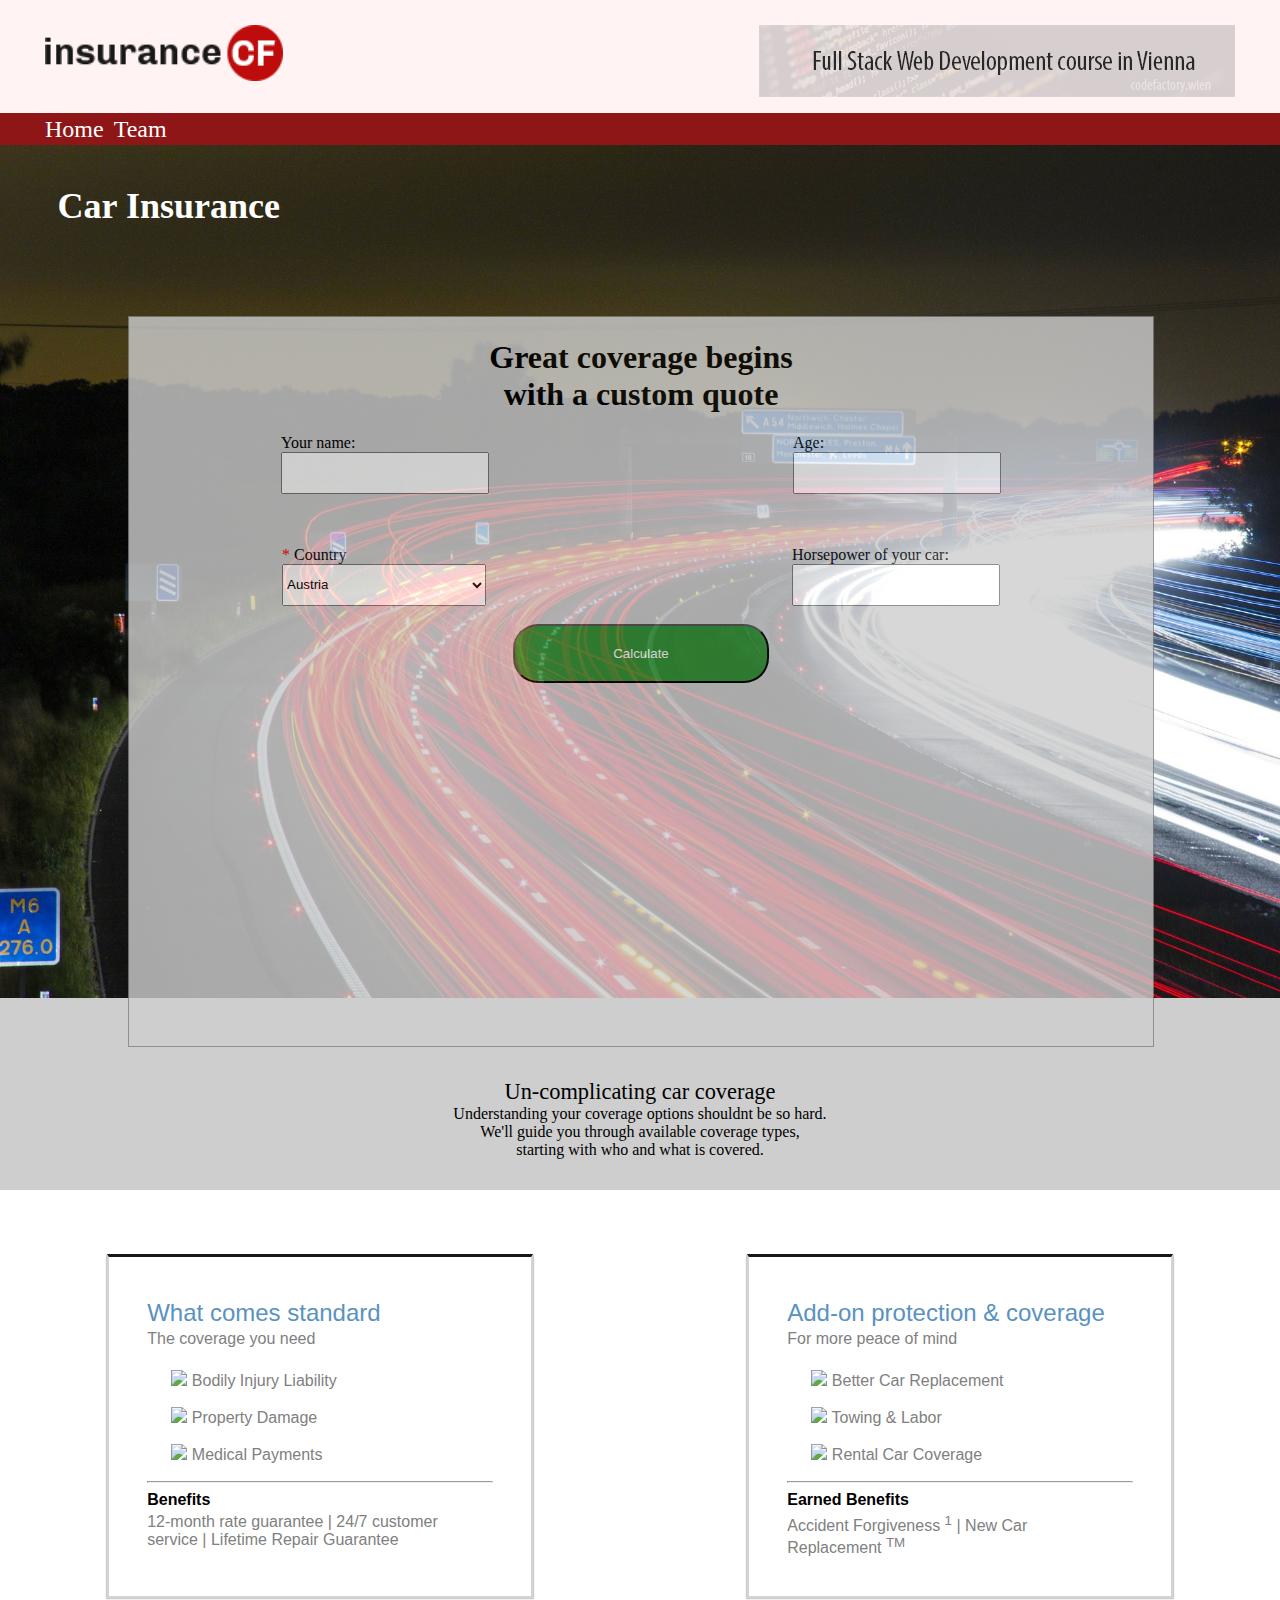
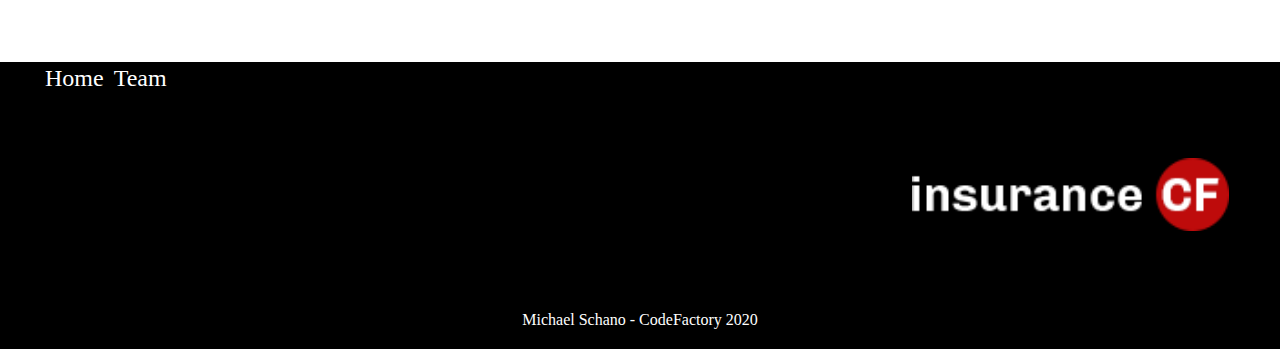
==== index.html @ 53cb2f9f "oh boy, im done" ====
<!DOCTYPE html>
<html lang="en">
<head>
	<meta charset="UTF-8">
	<meta name="viewport" content="width=device-width, initial-scale=1.0">
	<link rel="stylesheet" type="text/css" href="CSS\style.css">
	<title>Car Insurance</title>
</head>
<body>
	<div class="Container">
		<header>	
			<div id="withlogo">
				<img id="insuranceCF" src="Images\logo.png" alt="CodeFactory">
				<img class="mobilehide" src="Images\banner-1.png" alt="Full Stack Web Developer">
			</div>
			<nav>
				<ul>
					<li><a href="index.html" title="Home">Home</a></li>
					<li><a href="team.html" title="Team">Team</a></li>
				</ul>
			</nav>
		</header>
		<div id="traffic">
			<div id="positioning">
				<img id="light" src="Images\traffic-332857_1920.jpg">
				<div id="schweden">
					<h2>Car Insurance</h2>
				</div>	
				<div id="greyarea">
					<h1 align="center">Great coverage begins <br> with a custom quote</h1>
					<div id="boxcontent">
						<div id="contentrow1">
							<div>
								<label>Your name:</label><br>
								<input type="text" id="ownerName"><br>
							</div>
							<div>
								<label>Age:</label><br>
								<input type="number" id="carAge">
							</div>
						</div>
						<div id="contentrow2">
							<div>
								<span style="color: red !important; display: inline; float: none;">*</span>
								<label for="country">Country</label><br>
								<select id="country" name="country">
									<option value="100">Austria</option>
									<option value="150">Hungary</option>
									<option value="180">Greece</option>
								</select>
							</div>
							<div>
								<label>Horsepower of your car:</label><br>
								<input type="number" id="horsePower">
							</div>
						</div>
					</div><br>
					<div id="calculate">
						<button id="calculateButton" onclick="calculateInsurancePerCountry()">Calculate</button>
						<h1 id="result"></h1>
					</div>
				</div>
			</div>
			<div id="greyboxtext">
				<p><p id="toprow">Un-complicating car coverage</p>Understanding your coverage options shouldnt be so hard.<br> We'll guide 
					you through available coverage types,<br>starting with who and what is covered.</p>
			</div>
		</div>
		<div id="Boxarea">
			<div class="Boxes">
				<p class="H3">What comes standard <br></p>
				<p>The coverage you need</p><br>
				<p class="Boxtext"><span><img src="Images\Tick.png"></span> Bodily Injury Liability</p>
				<p class="Boxtext"><span><img src="Images\Tick.png"></span> Property Damage</p>
				<p class="Boxtext"><span><img src="Images\Tick.png"></span> Medical Payments</p>
				<hr>
				<p class="P3"><b>Benefits</b> <br></p>
				<p>12-month rate guarantee | 24/7 customer <br>
					service | Lifetime Repair Guarantee</p>
			</div>
			<div class="Boxes">
				<p class="H3">Add-on protection & coverage</p>
				<p>For more peace of mind</p>
				<br>
				<p class="Boxtext"><span><img src="Images\Tick.png"></span> Better Car Replacement</p>
				<p class="Boxtext"><span><img src="Images\Tick.png"></span> Towing & Labor</p>
				<p class="Boxtext"><span><img src="Images\Tick.png"></span> Rental Car Coverage</p>
				<hr>
				<p class="P3"><b>Earned Benefits</b><br></p>
				<p>Accident Forgiveness <sup>1</sup> | New Car <br>
					Replacement <sup>TM</sup></p>	
				</div>	
			</div>
			<footer>
				<div id="footer">
					<nav id="nav1">
						<ul>
							<li><a href="index.html" title="Home">Home</a></li>
							<li><a href="team.html" title="Team">Team</a></li>
						</ul>
					</nav>
					<div id="logo5" align="right">
						<img class="mobilehide2" src="Images\logo-inv.png" alt="CodeFactory">
					</div>
					<p class="name">
						Michael Schano - CodeFactory 2020
					</p>
				</div>
			</footer>
		</div>
		<script type="text/javascript" src="Javascript\scripts.js"></script> 
	</body>
	</html>
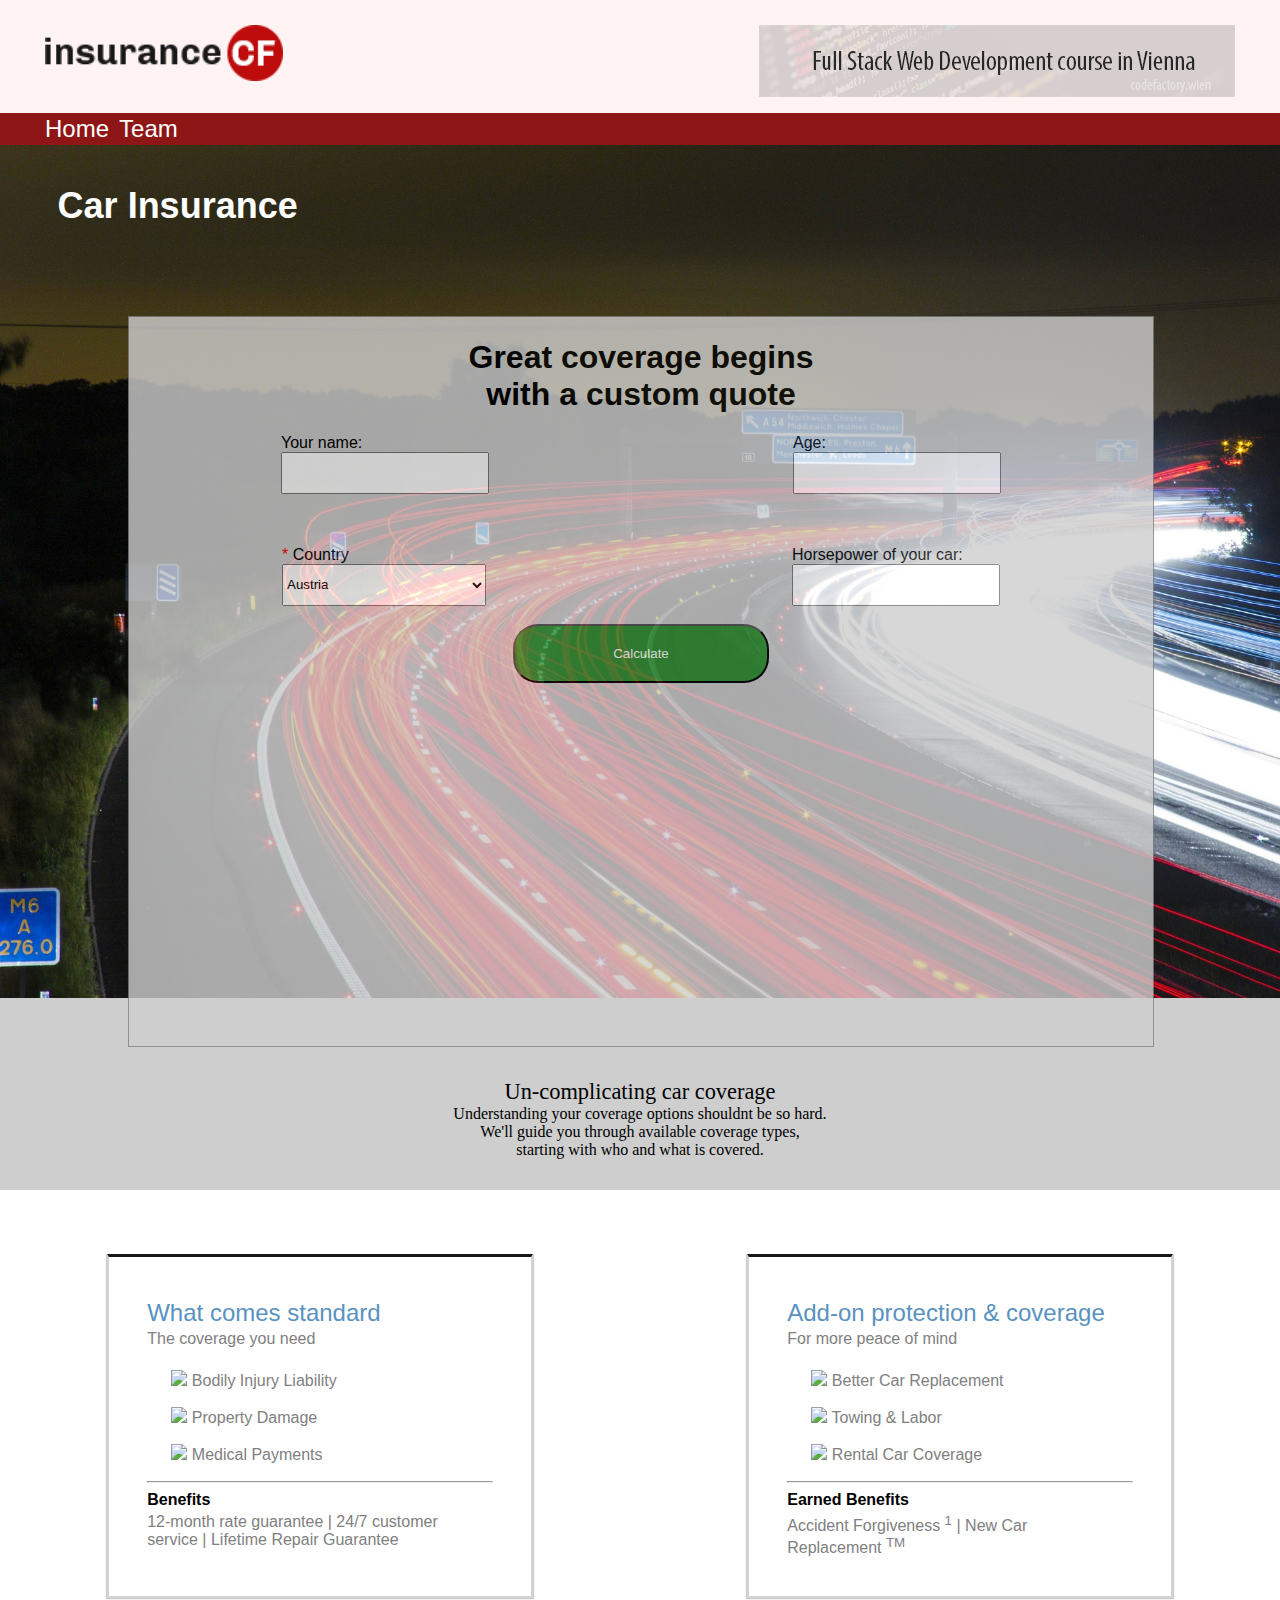
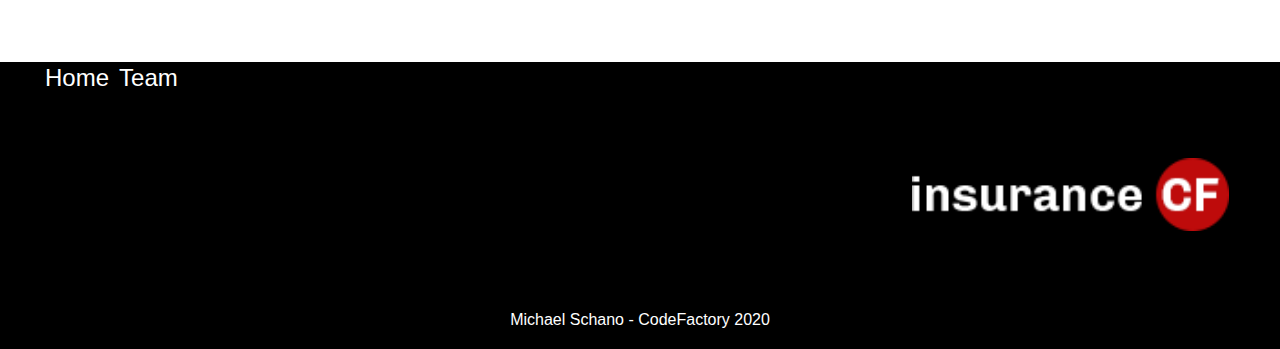
==== commit 28589e4e: "i dont know how to use the right font so i just used chivo" ====
--- a/index.html
+++ b/index.html
@@ -4,6 +4,7 @@
 	<meta charset="UTF-8">
 	<meta name="viewport" content="width=device-width, initial-scale=1.0">
 	<link rel="stylesheet" type="text/css" href="CSS\style.css">
+	<link href="https://fonts.googleapis.com/css?family=Roboto&display=swap" rel="stylesheet">
 	<title>Car Insurance</title>
 </head>
 <body>
